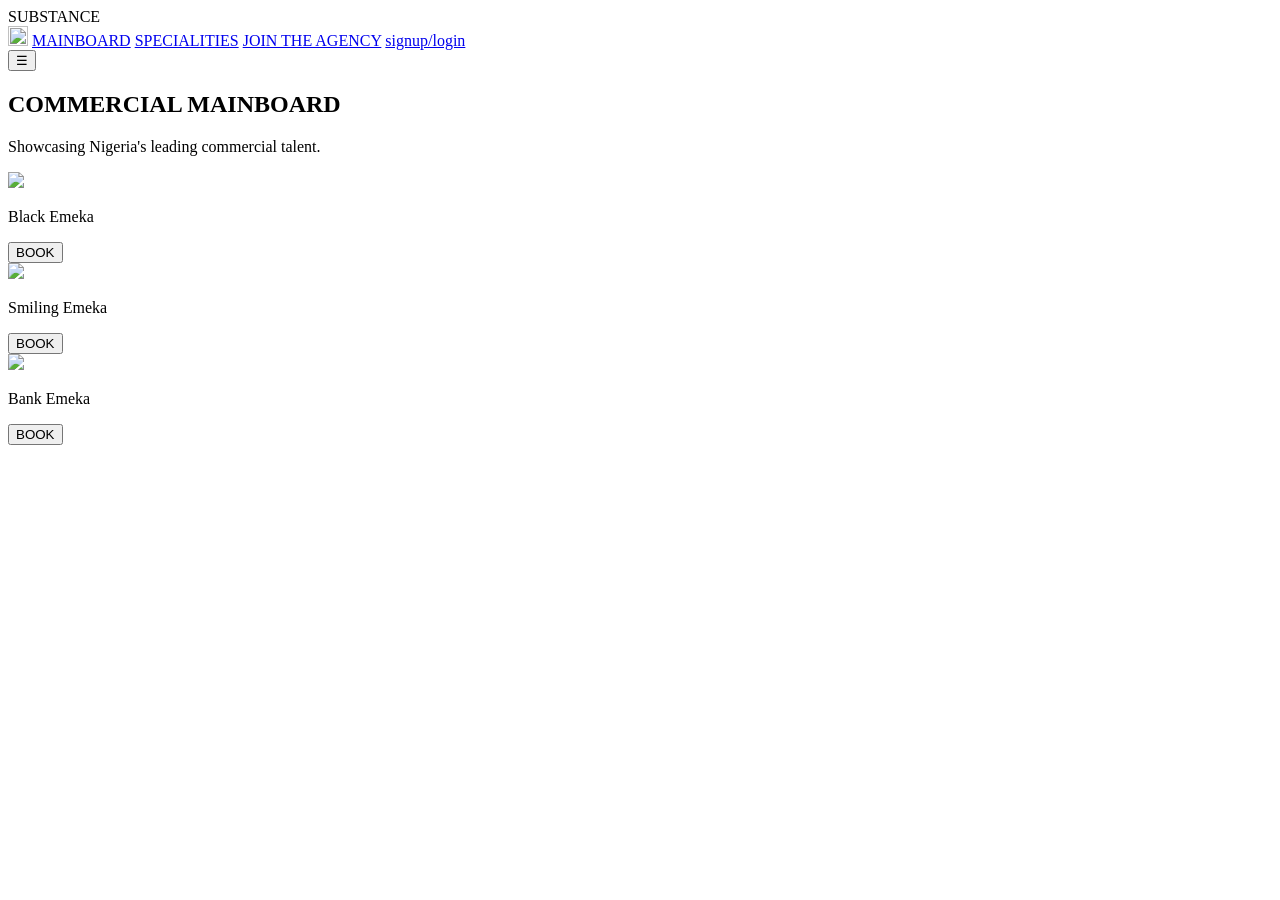
==== index.html @ 678e3b63 "Create index.html" ====
<!DOCTYPE html>
<html lang="en">

<head>
  <meta charset="UTF-8">
  <meta name="viewport" content="width=device-width, initial-scale=1.0">
  <title>Substance | Mainboard</title>
  <link rel="stylesheet" href="style.css">
</head>

<body>
  <header class="main-nav">
    <div class="logo">SUBSTANCE</div>
    <nav class="desktop-menu">
      <img src="cart.png" height="20%" width="20px">
      <a href="index.html">MAINBOARD</a>
      <a href="specialities.html">SPECIALITIES</a>
      <a href="apply.html">JOIN THE AGENCY</a>
      <a href="loginpg.html">signup/login</a>
    </nav>
    <button class="mobile-toggle">☰</button>
  </header>

  <main class="grid-container">
    <section class="page-title">
      <h1>COMMERCIAL MAINBOARD</h1>
      <p>Showcasing Nigeria's leading commercial talent.</p>
    </section>

    <div class="gallery">
      <!-- Repeat this structure for all 3 cards -->
      <div class="card">
        <img src="EO1.jpg">
        <div class="card-footer">
          <p>Black Emeka</p>
          <button class="book-btn">BOOK</button>
        </div>
      </div>

      <div class="card">
        <img src="EO2.jpg">
        <div class="card-footer">
          <p>Smiling Emeka</p>
          <button class="book-btn">BOOK</button>
        </div>
      </div>

      <div class="card">
        <img src="EO3.jpg">
        <div class="card-footer">
          <p>Bank Emeka</p>
          <button class="book-btn">BOOK</button>
        </div>
      </div>
    </div>

  </main>
  <script>
    const mobileToggle = document.querySelector('.mobile-toggle');
    const desktopMenu = document.querySelector('.desktop-menu');

    mobileToggle.addEventListener('click', () => {
      desktopMenu.classList.toggle('show');
    });
  </script>

</body>

</html>
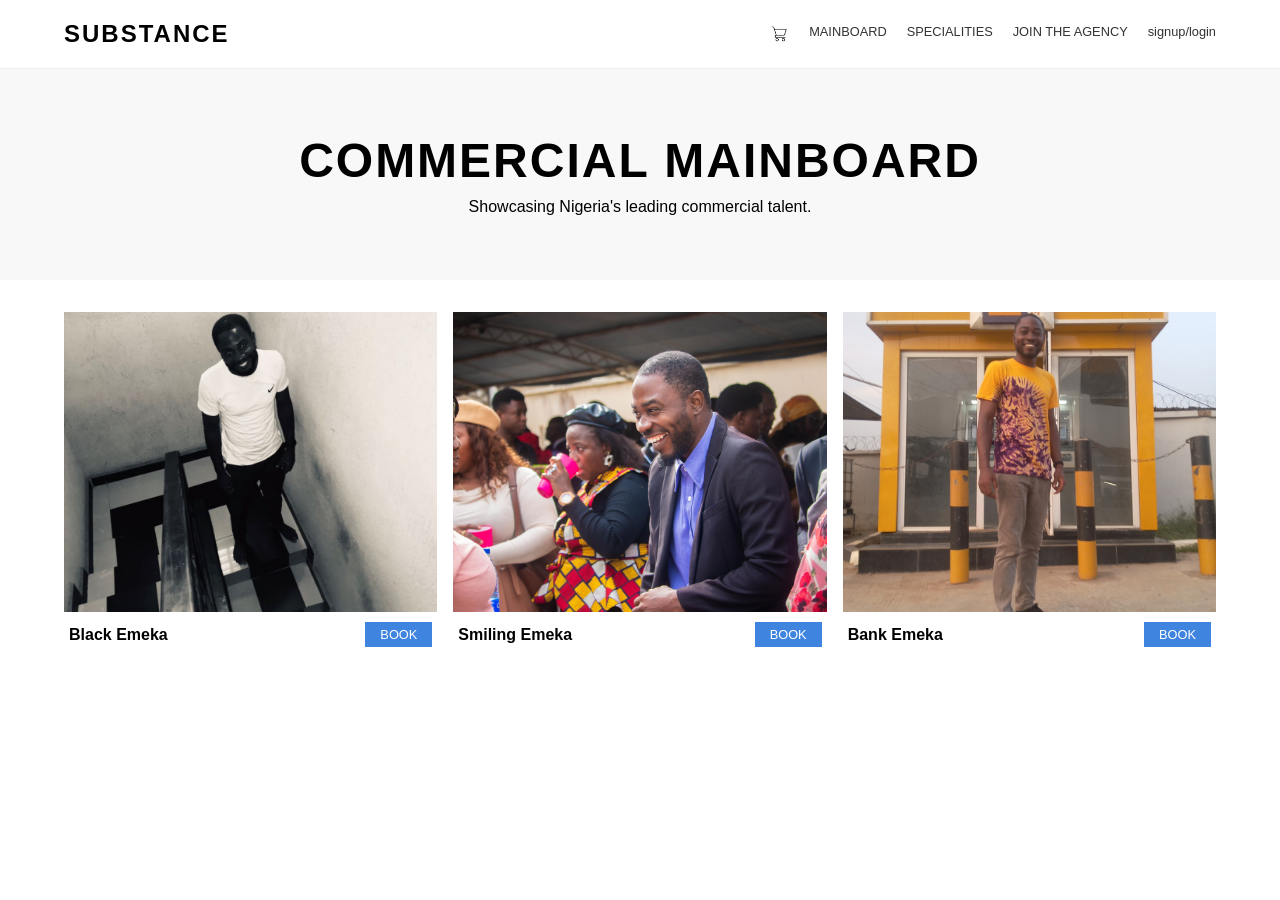
==== commit 99355525: "Update index.html" ====
--- a/index.html
+++ b/index.html
@@ -38,7 +38,7 @@
       </div>
 
       <div class="card">
-        <img src="EO2.jpg">
+        <img src="EO6.jpg">
         <div class="card-footer">
           <p>Smiling Emeka</p>
           <button class="book-btn">BOOK</button>
--- a/style.css
+++ b/style.css
@@ -0,0 +1,320 @@
+:root {
+    --black: #000;
+    --white: #fff;
+    --gray: #f8f8f8;
+}
+
+body {
+    margin: 0;
+    font-family: 'Helvetica', sans-serif;
+    background: var(--white);
+}
+
+.main-nav {
+    display: flex;
+    justify-content: space-between;
+    padding: 2rem 5%;
+    border-bottom: 1px solid #eee;
+    background: white;
+    position: sticky;
+    top: 0;
+}
+
+.logo {
+    font-weight: 900;
+    font-size: 1.5rem;
+    letter-spacing: 2px;
+}
+
+.desktop-menu a {
+    text-decoration: none;
+    color: var(--black);
+    margin-left: 2rem;
+    font-size: 0.8rem;
+    font-weight: 700;
+}
+
+.active {
+    border-bottom: none;
+}
+
+.page-title {
+    text-align: center;
+    padding: 4rem 1rem;
+    background: var(--gray);
+}
+
+.gallery {
+    display: grid;
+    /* Reduced min-width to ensure 3 fit on most desktop screens */
+    grid-template-columns: repeat(auto-fit, minmax(250px, 1fr));
+    gap: 1rem;
+    padding: 2rem 5%;
+}
+
+.card img {
+    width: 100%;
+    height: 300px;
+    display: block;
+    object-fit: cover;
+}
+
+/* This puts the Name and Button on the same line */
+.card-footer {
+    display: flex;
+    justify-content: space-between;
+    /* Pushes name to left, button to right */
+    align-items: center;
+    /* Centers them vertically */
+    padding: 10px 5px;
+}
+
+.card-footer p {
+    margin: 0;
+    font-weight: bold;
+}
+
+.book-btn {
+    padding: 5px 15px;
+    cursor: pointer;
+    background: #3f84de;
+    color: #fff;
+    border: none;
+    font-size: 0.8rem;
+}
+
+/* 1. Basic Reset */
+* {
+    margin: 0;
+    padding: 0;
+    box-sizing: border-box;
+    font-family: 'Inter', sans-serif;
+    /* Or any clean font */
+}
+
+/* 2. Navigation Styling */
+.main-nav {
+    display: flex;
+    justify-content: space-between;
+    align-items: center;
+    padding: 20px 5%;
+    border-bottom: 1px solid #eee;
+}
+
+.desktop-menu a {
+    text-decoration: none;
+    color: #333;
+    margin-left: 20px;
+    font-weight: 500;
+}
+
+.desktop-menu a.active {
+    text-decoration: underline;
+    font-weight: bold;
+}
+
+/* 3. Positioning the Main Content */
+.form-page {
+    max-width: 1200px;
+    margin: 0 auto;
+    /* Centers the whole page content */
+    padding: 60px 20px;
+    text-align: center;
+}
+
+.page-title h1 {
+    font-size: 3rem;
+    letter-spacing: 2px;
+    margin-bottom: 10px;
+}
+
+/* 4. The Form Container Layout */
+.form-container {
+    max-width: 600px;
+    /* Keeps the form from getting too wide */
+    margin: 40px auto;
+    /* Centers the form on the page */
+    text-align: left;
+    /* Aligns labels back to the left */
+}
+
+.input-group {
+    margin-bottom: 20px;
+}
+
+.input-group label {
+    display: block;
+    margin-bottom: 8px;
+    text-transform: uppercase;
+    font-size: 0.8rem;
+}
+
+.input-group input {
+    width: 100%;
+    padding: 12px;
+    border: 1px solid #ccc;
+}
+
+/* 5. Row Layout (Age and Height) */
+.input-row {
+    display: flex;
+    gap: 20px;
+    /* Puts space between the two inputs */
+}
+
+.input-row .input-group {
+    flex: 1;
+    /* Makes both inputs take equal width */
+}
+
+/* 6. Button Style */
+.submit-btn {
+    width: 100%;
+    padding: 15px;
+    background: black;
+    color: white;
+    border: none;
+    cursor: pointer;
+    letter-spacing: 1px;
+}
+
+
+.auth-page {
+    height: 100vh;
+    display: flex;
+    justify-content: center;
+    align-items: center;
+    background-color: #fafafa;
+}
+
+.auth-container {
+    background: #fff;
+    padding: 40px;
+    width: 100%;
+    max-width: 400px;
+    border: 1px solid #eee;
+    text-align: center;
+}
+
+.auth-box h1 {
+    font-size: 1.8rem;
+    letter-spacing: 2px;
+    margin-bottom: 8px;
+}
+
+.auth-box p {
+    font-size: 0.9rem;
+    color: #666;
+    margin-bottom: 30px;
+}
+
+.auth-btn {
+    width: 100%;
+    padding: 15px;
+    background: #000;
+    color: #fff;
+    border: none;
+    margin-top: 10px;
+    cursor: pointer;
+    font-weight: bold;
+    letter-spacing: 1px;
+    transition: 0.3s;
+}
+
+.auth-btn:hover {
+    background: #333;
+}
+
+.toggle-text {
+    margin-top: 20px;
+    font-size: 0.85rem !important;
+}
+
+.toggle-text a {
+    color: #000;
+    font-weight: bold;
+    text-decoration: none;
+}
+
+.hidden {
+    display: none;
+}
+
+
+/* Mobile First Menu Hide */
+/* Base styles for mobile (default hidden) */
+@media (max-width: 768px) {
+    .desktop-menu {
+        display: none;
+        /* Hide menu by default */
+        flex-direction: column;
+        width: 100%;
+        position: relative;
+        top: 60px;
+        /* Adjust based on your header height */
+        left: 0;
+        background: #fff;
+    }
+
+    /* When JS adds the 'show' class, make it visible */
+    .desktop-menu.show {
+        display: flex;
+    }
+
+    /* Show the toggle button only on mobile */
+    .mobile-toggle {
+        display: block;
+        cursor: pointer;
+    }
+}
+
+/* Ensure menu is always visible on desktop */
+@media (min-width: 769px) {
+    .desktop-menu {
+        display: flex !important;
+    }
+
+    .mobile-toggle {
+        display: none;
+    }
+
+    /* .card img {
+        width: 100%;
+        height: 150px;
+        display: block;
+    }*/
+    /* Desktop Hover Effects */
+    @media (min-width: 1024px) {
+
+        /* 1. Image Hover: Slight zoom and brightness change */
+        .card {
+            overflow: hidden;
+            /* Keeps the zoom contained inside the card */
+        }
+
+        .card img {
+            transition: transform 0.5s ease, filter 0.5s ease;
+        }
+
+        .card:hover img {
+            transform: scale(1.05);
+            /* Subtle zoom in */
+            filter: brightness(0.9);
+            /* Slightly dims to make text pop */
+        }
+
+        /* 2. Button Hover: Change to Pink */
+        .book-btn {
+            transition: background-color 0.3s ease, color 0.3s ease;
+        }
+
+        .book-btn:hover {
+            background-color: #FF69B4;
+            /* Hot Pink */
+            color: #fff;
+            /* Ensures text stays white */
+            border-color: #FF69B4;
+        }
+    }
+
+}
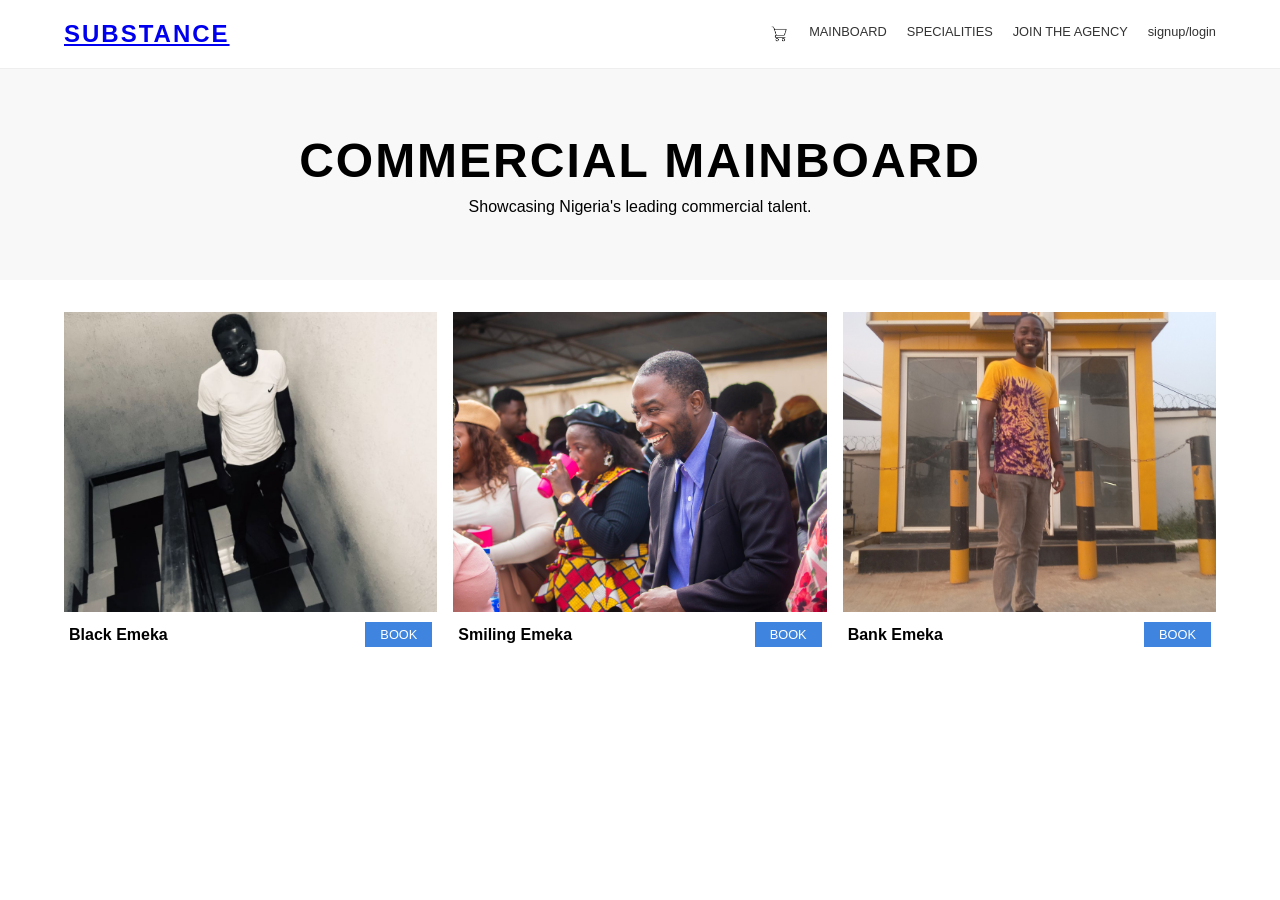
==== commit 68c0a6ad: "Update index.html" ====
--- a/index.html
+++ b/index.html
@@ -10,7 +10,7 @@
 
 <body>
   <header class="main-nav">
-    <div class="logo">SUBSTANCE</div>
+    <div class="logo"><a href="index.html">SUBSTANCE</a></div>
     <nav class="desktop-menu">
       <img src="cart.png" height="20%" width="20px">
       <a href="index.html">MAINBOARD</a>
@@ -30,7 +30,7 @@
     <div class="gallery">
       <!-- Repeat this structure for all 3 cards -->
       <div class="card">
-        <img src="EO1.jpg">
+        <a href="eo1.html"><img src="EO1.jpg"></a>
         <div class="card-footer">
           <p>Black Emeka</p>
           <button class="book-btn">BOOK</button>
@@ -38,7 +38,7 @@
       </div>
 
       <div class="card">
-        <img src="EO6.jpg">
+       <a href="eo6.html"> <img src="EO6.jpg"></a>
         <div class="card-footer">
           <p>Smiling Emeka</p>
           <button class="book-btn">BOOK</button>
@@ -46,7 +46,7 @@
       </div>
 
       <div class="card">
-        <img src="EO3.jpg">
+       <a href="eo3.html"> <img src="EO3.jpg"></a>
         <div class="card-footer">
           <p>Bank Emeka</p>
           <button class="book-btn">BOOK</button>
